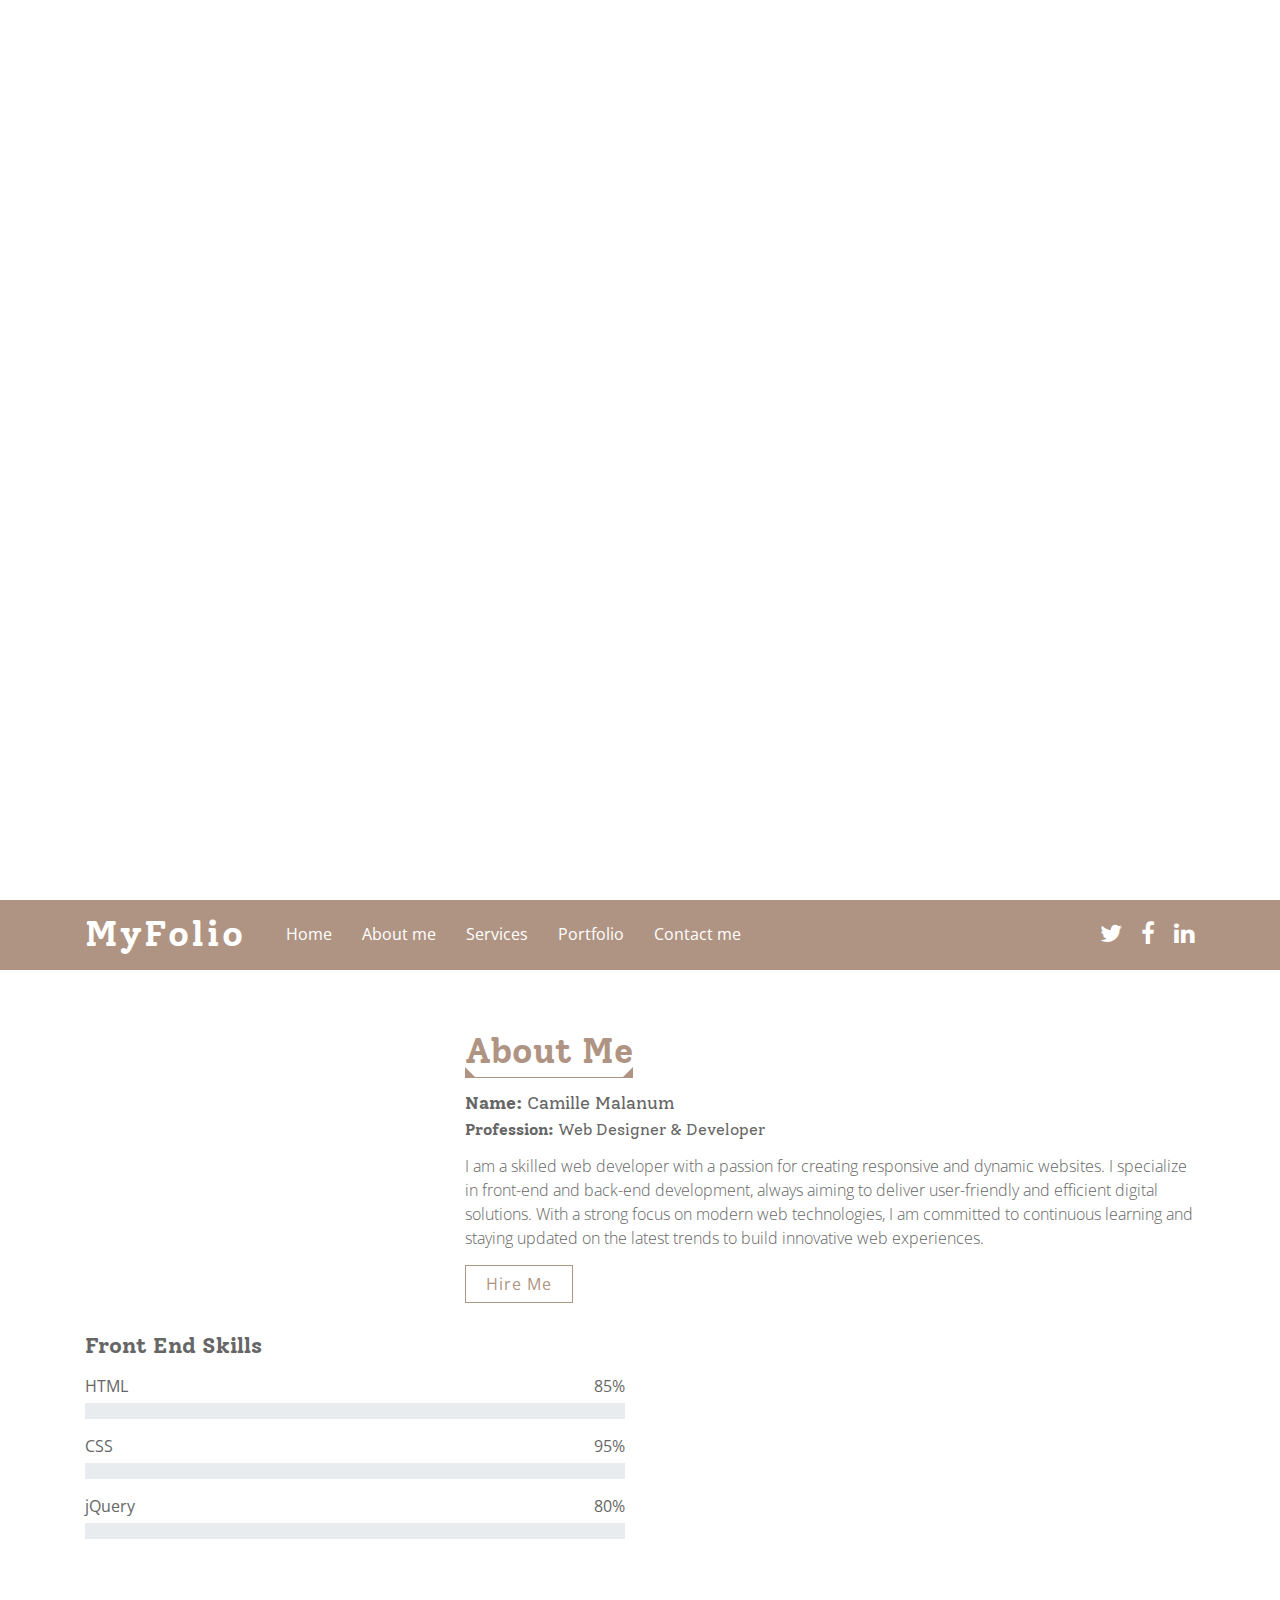
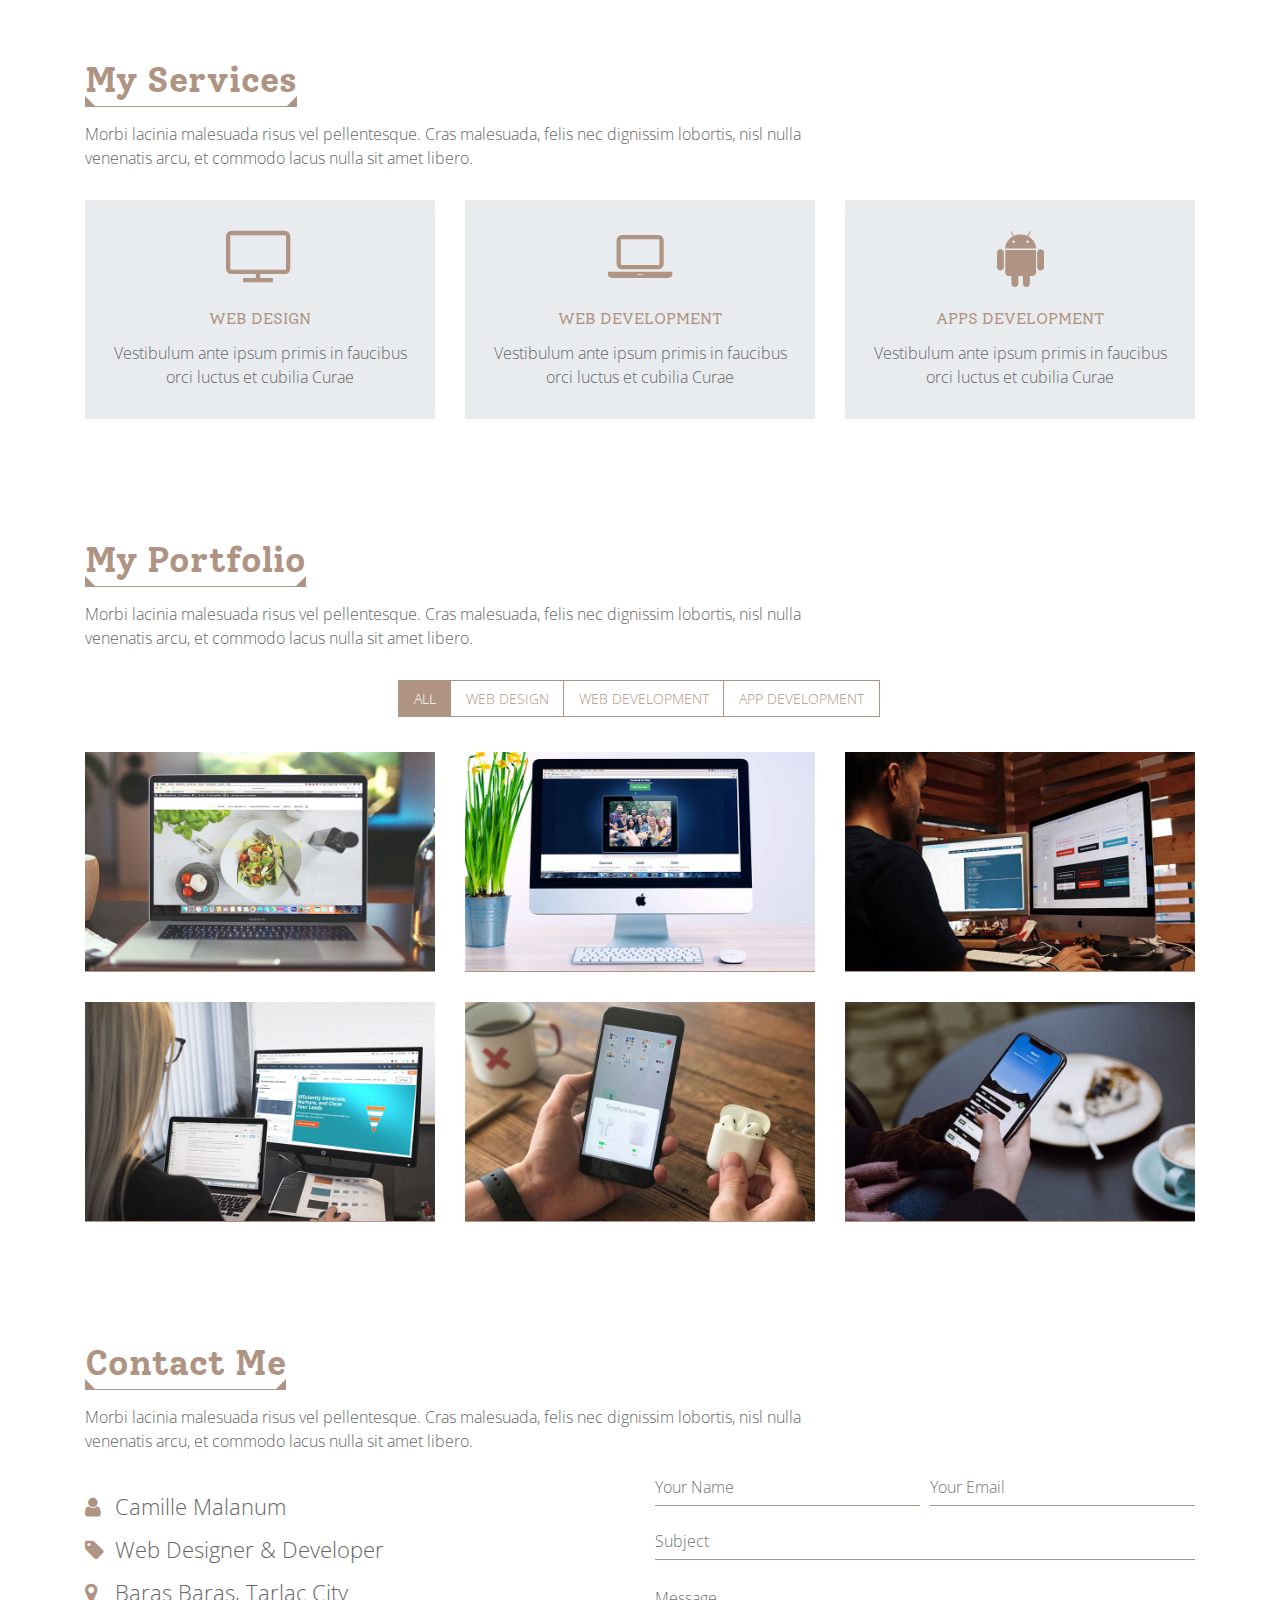
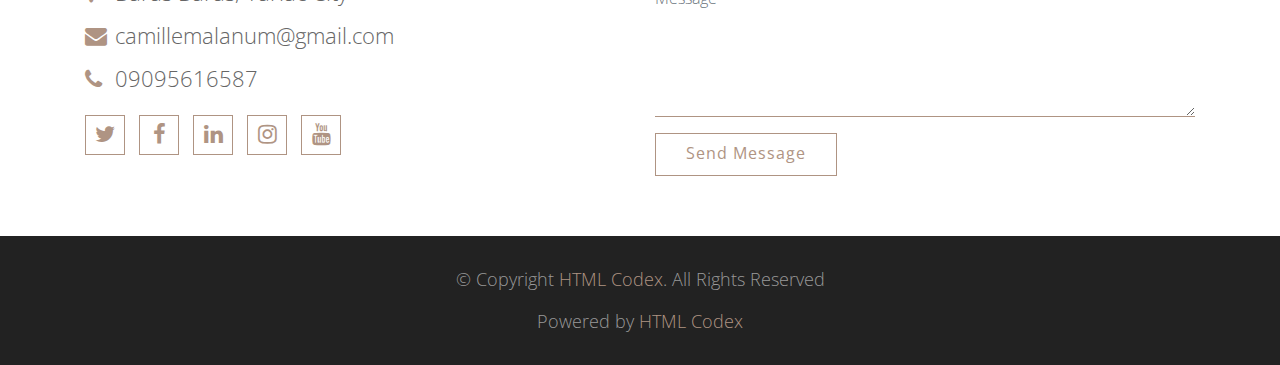
==== Camille/index.html @ 9b317d50 "camille webpage and description added" ====
<!DOCTYPE html>
<html lang="en">
    <head>
        <meta charset="utf-8">
        <title>MyFolio - Portfolio HTML Template</title>
        <meta content="width=device-width, initial-scale=1.0" name="viewport">
        <meta content="Portfolio HTML Template" name="keywords">
        <meta content="Portfolio HTML Template" name="description">

        <!-- Favicon -->
        <link href="img/favicon.ico" rel="icon">

        <!-- Google Fonts -->
        <link href="https://fonts.googleapis.com/css?family=Open+Sans:300,400|Solway:400,700&display=swap" rel="stylesheet"> 

        <!-- CSS Libraries -->
        <link href="https://stackpath.bootstrapcdn.com/bootstrap/4.4.1/css/bootstrap.min.css" rel="stylesheet">
        <link href="https://stackpath.bootstrapcdn.com/font-awesome/4.7.0/css/font-awesome.min.css" rel="stylesheet">
        <link href="lib/owlcarousel/assets/owl.carousel.min.css" rel="stylesheet">
        <link href="lib/lightbox/css/lightbox.min.css" rel="stylesheet">

        <!-- Template Stylesheet -->
        <link href="css/style.css" rel="stylesheet">
    </head>

    <body>
        <!-- Header Start -->
        <div class="top-header" id="top-header">
            <div class="container text-center">
                <div class="row">

                    <div class="col-md-12">
                        <h1>I'm Camille Malanum</h1>
                    </div>

                    <div class="col-md-12">
                        <p>Web Designer, Web Developer, Front End Developer, Apps Developer, Graphic Designer</p>
                        <h2></h2>
                    </div>
                </div>
            </div>
        </div>
        <!-- Header End -->

        <!-- Nav Start -->
        <div class="header">
            <div class="container">

                <div class="logo pull-left">
                    <h1><a href="index.html">MyFolio</a></h1>
                </div>

                <nav id="nav-menu-container">
                    <ul class="nav-menu">
                        <li><a href="#top-header">Home</a></li>
                        <li><a href="#about">About me</a></li>
                        <li><a href="#services">Services</a></li>
                        <li><a href="#portfolio">Portfolio</a></li>
                        <li><a href="#contact">Contact me</a></li>
                    </ul>
                </nav>

                <nav class="nav social-nav pull-right d-none d-lg-inline">
                    <a href="#"><i class="fa fa-twitter"></i></a> <a href="#"><i class="fa fa-facebook"></i></a> <a href="#"><i class="fa fa-linkedin"></i></a>
                </nav>
            </div>
        </div>
        <!-- Nav End -->

        <!-- About Me Start-->
        <div class="about" id="about">
            <div class="container">
                <div class="row align-items-center">
                    <div class="col-md-6 col-lg-4">
                        <img class="img-fluid" src="" />
                    </div>

                    <div class="col-md-6 col-lg-8">
                        <header class="section-header">
                            <h2>About Me</h2>
                        </header>
                        <h3><strong>Name:</strong> Camille Malanum</h3>
                        <h4><strong>Profession:</strong> Web Designer & Developer</h4>
                        <p>
                            I am a skilled web developer with a passion for creating responsive and dynamic websites. I specialize in front-end and back-end development, 
                            always aiming to deliver user-friendly and efficient digital solutions. With a strong focus on modern web technologies, I am committed to continuous 
                            learning and staying updated on the latest trends to build innovative web experiences.
                        </p>
                        <a href="#">Hire Me</a>
                    </div>
                </div>

                <div class="row">
                    <div class="col-md-6">
                        <div class="skills">
                            <h3>Front End Skills</h3>
                            <div class="skill-name">
                                <p>HTML</p><p>85%</p>
                            </div>
                            <div class="progress">
                                <div class="progress-bar" role="progressbar" aria-valuenow="85" aria-valuemin="0" aria-valuemax="100"></div>
                            </div>
                            
                            <div class="skill-name">
                                <p>CSS</p><p>95%</p>
                            </div>
                            <div class="progress">
                                <div class="progress-bar" role="progressbar" aria-valuenow="95" aria-valuemin="0" aria-valuemax="100"></div>
                            </div>
                            
                            <div class="skill-name">
                                <p>jQuery</p><p>80%</p>
                            </div>
                            <div class="progress">
                                <div class="progress-bar" role="progressbar" aria-valuenow="80" aria-valuemin="0" aria-valuemax="100"></div>
                            </div>
                        </div>
                    </div>
                </div>
            </div>
        </div>
        <!-- About Me End-->
        

        <!-- Services Start -->
        <div class="services" id="services">
            <div class="container">
                <header class="section-header">
                    <h3>My Services</h3>
                    <p>
                        Morbi lacinia malesuada risus vel pellentesque. Cras malesuada, felis nec dignissim lobortis, nisl nulla venenatis arcu, et commodo lacus nulla sit amet libero.
                    </p>
                </header>
                <div class="row">
                    <div class="col-sm-6 col-md-4">
                        <div class="single-service">
                            <span></span>
                            <div class="service-icon"><i class="fa fa-television"></i></div>
                            <h4><a href="#">Web Design</a></h4>
                            <p>Vestibulum ante ipsum primis in faucibus orci luctus et cubilia Curae</p>
                        </div>
                    </div>
                    <div class="col-sm-6 col-md-4">
                        <div class="single-service">
                            <span></span>
                            <div class="service-icon"> <i class="fa fa-laptop"></i> </div>
                            <h4><a href="#">Web Development</a></h4>
                            <p>Vestibulum ante ipsum primis in faucibus orci luctus et cubilia Curae</p>
                        </div>
                    </div>
                    <div class="col-sm-6 col-md-4">
                        <div class="single-service">
                            <span></span>
                            <div class="service-icon"> <i class="fa fa-android"></i> </div>
                            <h4><a href="#">Apps Development</a></h4>
                            <p>Vestibulum ante ipsum primis in faucibus orci luctus et cubilia Curae</p>
                        </div>
                    </div>
                </div>
            </div>
        </div>
        <!-- Services End -->

        <!-- Portfolio Start -->
        <div class="portfolio" id="portfolio">
            <div class="container">
                <header class="section-header">
                    <h3 class="section-title">My Portfolio</h3>
                    <p>
                        Morbi lacinia malesuada risus vel pellentesque. Cras malesuada, felis nec dignissim lobortis, nisl nulla venenatis arcu, et commodo lacus nulla sit amet libero.
                    </p>
                </header>

                <div class="row">
                    <div class="col-lg-12">
                        <ul id="portfolio-flters">
                            <li data-filter="*" class="filter-active">All</li>
                            <li data-filter=".web-des">Web Design</li>
                            <li data-filter=".web-dev">Web Development</li>
                            <li data-filter=".app-dev">App Development</li>
                        </ul>
                    </div>
                </div>

                <div class="row portfolio-container">
                    <div class="col-lg-4 col-md-6 portfolio-item web-des">
                        <div class="portfolio-wrap">
                            <figure>
                                <img src="img/portfolio-1.jpg" class="img-fluid" alt="">
                                <a href="img/portfolio-1.jpg" data-lightbox="portfolio" data-title="Curabitur semper erat" class="link-preview" title="Preview"><i class="fa fa-eye"></i></a>
                                <a href="#" class="link-details" title="More Details"><i class="fa fa-link"></i></a>
                                <h4 class="portfolio-title">Curabitur semper erat <span>Web Design</span></h4>
                            </figure>
                        </div>
                    </div>

                    <div class="col-lg-4 col-md-6 portfolio-item web-des">
                        <div class="portfolio-wrap">
                            <figure>
                                <img src="img/portfolio-2.jpg" class="img-fluid" alt="">
                                <a href="img/portfolio-2.jpg" class="link-preview" data-lightbox="portfolio" data-title="Maecenas a tempus tortor" title="Preview"><i class="fa fa-eye"></i></a>
                                <a href="#" class="link-details" title="More Details"><i class="fa fa-link"></i></a>
                                <h4 class="portfolio-title">Maecenas a tempus tortor <span>Web Design</span></h4>
                            </figure>
                        </div>
                    </div>

                    <div class="col-lg-4 col-md-6 portfolio-item web-dev">
                        <div class="portfolio-wrap">
                            <figure>
                                <img src="img/portfolio-3.jpg" class="img-fluid" alt="">
                                <a href="img/portfolio-3.jpg" class="link-preview" data-lightbox="portfolio" data-title="Aliquam id sapien lorem" title="Preview"><i class="fa fa-eye"></i></a>
                                <a href="#" class="link-details" title="More Details"><i class="fa fa-link"></i></a>
                                <h4 class="portfolio-title">Aliquam id sapien lorem <span>Web Development</span></h4>
                            </figure>
                        </div>
                    </div>

                    <div class="col-lg-4 col-md-6 portfolio-item web-dev">
                        <div class="portfolio-wrap">
                            <figure>
                                <img src="img/portfolio-4.jpg" class="img-fluid" alt="">
                                <a href="img/portfolio-4.jpg" class="link-preview" data-lightbox="portfolio" data-title="Quisque lectus mauris" title="Preview"><i class="fa fa-eye"></i></a>
                                <a href="#" class="link-details" title="More Details"><i class="fa fa-link"></i></a>
                                <h4 class="portfolio-title">Quisque lectus mauris <span>Web Development</span></h4>
                            </figure>
                        </div>
                    </div>

                    <div class="col-lg-4 col-md-6 portfolio-item app-dev">
                        <div class="portfolio-wrap">
                            <figure>
                                <img src="img/portfolio-5.jpg" class="img-fluid" alt="">
                                <a href="img/portfolio-5.jpg" class="link-preview" data-lightbox="portfolio" data-title="Interdum et malesuada" title="Preview"><i class="fa fa-eye"></i></a>
                                <a href="#" class="link-details" title="More Details"><i class="fa fa-link"></i></a>
                                <h4 class="portfolio-title">Interdum et malesuada <span>Apps Development</span></h4>
                            </figure>
                        </div>
                    </div>

                    <div class="col-lg-4 col-md-6 portfolio-item app-dev">
                        <div class="portfolio-wrap">
                            <figure>
                                <img src="img/portfolio-6.jpg" class="img-fluid" alt="">
                                <a href="img/portfolio-6.jpg" class="link-preview" data-lightbox="portfolio" data-title="Pellentesque lacus" title="Preview"><i class="fa fa-eye"></i></a>
                                <a href="#" class="link-details" title="More Details"><i class="fa fa-link"></i></a>
                                <h4 class="portfolio-title">Pellentesque lacus <span>Apps Development</span></h4>
                            </figure>
                        </div>
                    </div>
                </div>
            </div>
        </div>
        <!-- Portfolio End -->

        <!-- Contact Start -->
        <div class="contact" id="contact">
            <div class="container">
                <div class="section-header">
                    <h3>Contact Me</h3>
                    <p>
                        Morbi lacinia malesuada risus vel pellentesque. Cras malesuada, felis nec dignissim lobortis, nisl nulla venenatis arcu, et commodo lacus nulla sit amet libero.
                    </p>
                </div>

                <div class="row align-items-center">
                    <div class="col-md-6">
                        <div class="contact-info">
                            <p><i class="fa fa-user"></i>Camille Malanum</p>
                            <p><i class="fa fa-tag"></i>Web Designer & Developer</p>
                            <p><i class="fa fa-map-marker"></i>Baras Baras, Tarlac City</p>
                            <p><i class="fa fa-envelope"></i><a href="mailto:info@example.com">camillemalanum@gmail.com</a></p>
                            <p><i class="fa fa-phone"></i><a href="tel:+1234567890">09095616587</a></p>
                            <div class="social">
                                <a href=""><i class="fa fa-twitter"></i></a>
                                <a href=""><i class="fa fa-facebook"></i></a>
                                <a href=""><i class="fa fa-linkedin"></i></a>
                                <a href=""><i class="fa fa-instagram"></i></a>
                                <a href=""><i class="fa fa-youtube"></i></a>
                            </div>
                        </div>
                    </div>
                    <div class="col-md-6">
                        <div class="form">
                            <form action="" method="">
                                <div class="form-row">
                                    <div class="form-group col-md-6">
                                        <input type="text" class="form-control" placeholder="Your Name" />
                                    </div>
                                    <div class="form-group col-md-6">
                                        <input type="email" class="form-control" placeholder="Your Email" />
                                    </div>
                                </div>
                                <div class="form-group">
                                    <input type="text" class="form-control" placeholder="Subject" />
                                </div>
                                <div class="form-group">
                                    <textarea class="form-control" rows="5" placeholder="Message"></textarea>
                                </div>
                                <div><button type="submit">Send Message</button></div>
                            </form>
                        </div>
                    </div>
                </div>
            </div>
        </div>
        <!-- Contact End -->

        <!-- Footer Start -->
        <div class="footer">
            <div class="container">
                <div class="copyright">
                    <p>&copy; Copyright <a href="https://htmlcodex.com">HTML Codex</a>. All Rights Reserved</p>
                    <p>Powered by <a href="https://htmlcodex.com">HTML Codex</a></p>
                </div>
            </div>
        </div>
        <!-- Footer end -->
        
        <!-- Back to Top -->
        <a href="#" class="back-to-top"><i class="fa fa-chevron-up"></i></a>

        <!-- JavaScript Libraries -->
        <script src="https://code.jquery.com/jquery-3.4.1.min.js"></script>
        <script src="https://stackpath.bootstrapcdn.com/bootstrap/4.4.1/js/bootstrap.bundle.min.js"></script>
        <script src="lib/typed/typed.min.js"></script>
        <script src="lib/easing/easing.min.js"></script>
        <script src="lib/stickyjs/sticky.js"></script>
        <script src="lib/superfish/hoverIntent.js"></script>
        <script src="lib/superfish/superfish.min.js"></script>
        <script src="lib/waypoints/waypoints.min.js"></script>
        <script src="lib/counterup/counterup.min.js"></script>
        <script src="lib/owlcarousel/owl.carousel.min.js"></script>
        <script src="lib/isotope/isotope.pkgd.min.js"></script>
        <script src="lib/lightbox/js/lightbox.min.js"></script>

        <!-- Template Javascript -->
        <script src="js/main.js"></script>
    </body>
</html>
---- Camille/css/style.css ----
/* ============================= */
/* -------- General CSS -------- */
/* ============================= */

body {
    color: #666666;
    font-family: 'Open Sans', sans-serif;
    font-weight: 300;
    background: #ffffff;
}

a {
    color: #AF9483;
    transition: 0.5s;
}

a:hover,
a:active,
a:focus {
    color: #666666;
    outline: none;
    text-decoration: none;
}

p {
    padding: 0;
    margin: 0 0 15px 0;
}

h1,
h2,
h3,
h4,
h5,
h6 {
    font-family: 'Solway', serif;
    color: #666666;
    margin: 0 0 15px 0;
    padding: 0;
}

.back-to-top {
    position: fixed;
    display: none;
    background: #AF9483;
    color: #ffffff;
    width: 44px;
    height: 44px;
    text-align: center;
    line-height: 1;
    font-size: 16px;
    border-radius: 50%;
    right: 15px;
    bottom: 15px;
    transition: background 0.5s;
    z-index: 11;
}

.back-to-top i {
    padding-top: 12px;
    color: #ffffff;
}



/* ============================= */
/* ------ Top Header CSS ------- */
/* ============================= */

.top-header {
    display: table;
    position: relative;
    width: 100%;
    height: 100vh;
    color: #ffffff;
}

.top-header:after {
    content: '';
    position: absolute;
    width: 100%;
    height: 100%;
    left: 0;
    top: 0;
    background: url(https://images.pexels.com/photos/114907/pexels-photo-114907.jpeg?auto=compress&cs=tinysrgb&w=1260&h=750&dpr=2) left top repeat;
    background-size: cover;
    filter: blur(8px);
    -webkit-filter: blur(8px);
    z-index: -1;
}

.top-header .container {
    position: relative;
    text-align: center;
    display: table-cell;
    vertical-align: middle;
    width: 100%;
}

.top-header img {
    height: 200px;
    margin-bottom: 30px;
    border: 15px solid rgba(256, 256, 256, .1);
}

.top-header h1 {
    font-size: 5vw;
    font-weight: 700;
    color: #ffffff;
}

.top-header p {
    display: none;
}

.top-header h2 {
    display: inline-block;
    margin: 0;
    height: 40px;
    font-size: 3vw;
    font-weight: 400;
    color: #ffffff;
}

.top-header .typed-cursor {
    font-size: 3vw;
}



/* ============================= */
/* -------- Header CSS --------- */
/* ============================= */

.header {
    background: #AF9483;
    height: 70px;
}

.header .logo {
    margin: 14px 25px 0 0;
}

.header .logo h1 {
    font-size: 36px;
    margin: 0;
    padding: 2px 0;
    line-height: 1;
    font-weight: 700;
    letter-spacing: 3px;
}

.header .logo h1 a,
.header .logo h1 a:hover {
    color: #ffffff;
}

@media (max-width: 768px) {
    .header {
        height: 50px;
    }
    
    .header .logo {
        margin: 10px 0 0 0;
    }
    
    .header .logo h1 {
        padding: 2px 0;
        font-size: 26px;
    }
}

.header .social-nav {
    margin-top: 15px;
}

.header .social-nav a {
    font-size: 24px;
    margin-left: 15px;
    color: #fff;
}

.header .social-nav a:hover {
    color: rgba(255, 255, 255, 0.75);
}

.nav-menu, .nav-menu * {
    margin: 0;
    padding: 0;
    list-style: none;
}

.nav-menu ul {
    position: absolute;
    display: none;
    top: 100%;
    left: 0;
    z-index: 99;
}

.nav-menu li {
    position: relative;
    white-space: nowrap;
}

.nav-menu > li {
    float: left;
}

.nav-menu li:hover > ul,
.nav-menu li.sfHover > ul {
    display: block;
}

.nav-menu ul ul {
    top: 0;
    left: 100%;
}

.nav-menu ul li {
    min-width: 180px;
}

.sf-arrows .sf-with-ul {
    padding-right: 30px;
}

.sf-arrows .sf-with-ul:after {
    content: "\f107";
    position: absolute;
    right: 15px;
    font-family: FontAwesome;
    font-style: normal;
    font-weight: normal;
}

.sf-arrows ul .sf-with-ul:after {
    content: "\f105";
}

#nav-menu-container {
    margin: 0;
}

@media (max-width: 768px) {
    #nav-menu-container {
        display: none;
    }
}

.nav-menu a {
    padding: 22px 15px;
    text-decoration: none;
    display: inline-block;
    color: #ffffff;
    font-weight: 400;
    font-size: 16px;
    outline: none;
}

.nav-menu a:hover,
.nav-menu li:hover > a,
.nav-menu .menu-active > a {
    color: #000000;
}

.nav-menu ul {
    margin: 7px 0 0 15px;
    -webkit-box-shadow: 0px 0px 1px 1px rgba(0, 0, 0, 0.08);
    box-shadow: 0px 0px 1px 1px rgba(0, 0, 0, 0.08);
}

.nav-menu ul li {
    background: #ffffff;
    border-top: 1px solid #f4f4f4;
}

.nav-menu ul li:first-child {
    border-top: 0;
}

.nav-menu ul li:hover {
    background: #AF9483;
    -webkit-transition: 0.3s;
    -o-transition: 0.3s;
    transition: 0.3s;
}

.nav-menu ul li a {
    color: #333333;
    -webkit-transition: none;
    -o-transition: none;
    transition: none;
    padding: 10px 15px;
}

.nav-menu ul li a:hover {
    color: #ffffff;
}

.nav-menu ul ul {
    margin: 0;
}

#mobile-nav-toggle {
    position: fixed;
    right: 0;
    top: 0;
    z-index: 999;
    margin: 8px 10px 0 0;
    border: 0;
    background: none;
    font-size: 24px;
    display: none;
    -webkit-transition: all 0.4s;
    -o-transition: all 0.4s;
    transition: all 0.4s;
    outline: none;
    cursor: pointer;
}

#mobile-nav-toggle i {
    color: #fff;
}

@media (max-width: 768px) {
    #mobile-nav-toggle {
        display: inline;
    }
    
    .logo {
        width: 100%;
        text-align: center;
    }
}

#mobile-nav {
    position: fixed;
    top: 0;
    padding-top: 18px;
    bottom: 0;
    z-index: 998;
    background: rgba(0, 0, 0, 0.9);
    left: -260px;
    width: 260px;
    overflow-y: auto;
    -webkit-transition: 0.4s;
    -o-transition: 0.4s;
    transition: 0.4s;
}

#mobile-nav ul {
    padding: 0;
    margin: 0;
    list-style: none;
}

#mobile-nav ul li {
    position: relative;
}

#mobile-nav ul li a {
    color: #ffffff;
    font-size: 16px;
    overflow: hidden;
    padding: 10px 22px 10px 15px;
    position: relative;
    text-decoration: none;
    width: 100%;
    display: block;
    outline: none;
}

#mobile-nav ul li a:hover {
    color: #ffffff;
}

#mobile-nav ul li li {
    padding-left: 30px;
}

#mobile-nav ul .menu-has-children i {
    position: absolute;
    right: 0;
    z-index: 99;
    padding: 15px;
    cursor: pointer;
    color: #ffffff;
}

#mobile-nav ul .menu-has-children i.fa-chevron-up {
    color: #AF9483;
}

#mobile-nav ul .menu-item-active {
    color: #AF9483;
}

#mobile-body-overly {
    width: 100%;
    height: 100%;
    z-index: 997;
    top: 0;
    left: 0;
    position: fixed;
    background: rgba(0, 0, 0, 0.6);
    display: none;
}

body.mobile-nav-active {
    overflow: hidden;
}

body.mobile-nav-active #mobile-nav {
    left: 0;
}

body.mobile-nav-active #mobile-nav-toggle {
    color: #ffffff;
}



/* ============================= */
/* ------- Header Title -------- */
/* ============================= */

.section-header h2,
.section-header h3 {
    display: inline-block;
    color: #AF9483;
    font-size: 35px;
    text-transform: capitalize;
    text-align: left;
    font-weight: 700;
    position: relative;
    padding-bottom: 5px;
    border-bottom: 1px solid #AF9483;
}

.section-header h2::before,
.section-header h3::before {
    content: '';
    position: absolute;
    display: block;
    width: 0;
    height: 0;
    bottom: 0px;
    right: 0;
    border-top: 10px solid;
    border-right: 10px solid;
    border-color: transparent #AF9483;
}

.section-header h2::after,
.section-header h3::after {
    content: '';
    position: absolute;
    display: block;
    width: 0;
    height: 0;
    bottom: 0px;
    left: 0;
    border-top: 10px solid;
    border-left: 10px solid;
    border-color: transparent #AF9483;
}

.section-header p {
    text-align: left;
    padding-bottom: 0px;
}

@media (min-width: 992px) {
    .section-header p {
        width: 70%;
    }
}



/* ============================= */
/* ------- About Me CSS -------- */
/* ============================= */

.about {
    padding: 60px 0 15px 0;
    position: relative;
}

.about .row {
    margin-bottom: 30px;
}

.about img {
    width: 100%;
}

.about h3 {
    font-size: 18px;
    font-weight: 400;
    margin-bottom: 5px;
}

.about h4 {
    font-size: 16px;
    font-weight: 400;
}

.about p {
    font-size: 16px;
    font-weight: 300;
}

.about a {
    display: inline-block;
    padding: 6px 20px;
    color: #AF9483;
    font-size: 16px;
    font-weight: 400;
    letter-spacing: 1px;
    border: 1px solid #AF9483;
}

.about a:hover {
    color: #ffffff;
    background: #AF9483;
}

.about .skills h3 {
    font-size: 22px;
    font-weight: 700;
    color: #666666;
    margin-bottom: 15px;
}

.about .skill-name {
    position: relative;
    width: 100%;
}

.about .skill-name p {
    display: inline-block;
    margin-bottom: 5px;
    font-size: 16px;
    font-weight: 400;
}

.about .skill-name p:last-child {
    float: right;
}

.about .progress {
    margin-bottom: 15px;
    border-radius: 0;
}

.about .progress .progress-bar {
    background: #AF9483;
    border-radius: 0;
}



/* ============================= */
/* ------- Experience CSS ------ */
/* ============================= */

.experience {
    position: relative;
    padding: 0;
}

.experience .section-header p {
    margin:0;
}

.experience .exp-column {
    margin-top: 30px;
    padding: 25px 30px;
    background: #e9ecef;
}

.experience .exp-column::before {
    position: absolute;
    content: "";
    height: 3px;
    top: 30px;
    right: 100%;
    left: 15px;
    background: #AF9483;
}

.experience .exp-column::after {
    position: absolute;
    content: "";
    height: 3px;
    bottom: 0;
    right: 15px;
    left: 100%;
    background: #AF9483;
}

.experience .exp-column:hover::before {
    transition: .3s;
    right: 15px;
}

.experience .exp-column:hover::after {
    transition: .3s;
    left: 15px;
}

.experience .exp-date {
    margin-bottom: 5px;
    color: #666666;
    font-size: 16px;
    font-weight: 300;
    letter-spacing: 2px;
}

.experience .exp-date span {
    font-weight: 400;
    font-style: italic;
}

.experience .exp-company {
    margin-bottom: 0;
    color: #AF9483;
    font-size: 18px;
    font-weight: 400;
}

.experience .exp-designation {
    margin-bottom: 10px;
    color: #999999;
    font-size: 16px;
    font-weight: 400;
    font-style: italic;
}

.experience .exp-detail {
    margin-bottom: 0;
}



/* ============================= */
/* -------- Services CSS ------- */
/* ============================= */

.services {
    padding: 60px 0;
    text-align: center;
    background: #ffffff;
}

.services .section-header {
    text-align: left;
}

.services .section-header p {
    margin:0;
}

.services .single-service {
    position: relative;
    text-align: center;
    font-weight: 300;
    margin:30px 0 0;
    padding: 25px 15px 30px 15px;
    background: #e9ecef;
}

.services .single-service::before {
    position: absolute;
    content: "";
    height: 3px;
    top: 0;
    right: 100%;
    left: 0;
    background: #AF9483;
}

.services .single-service::after {
    position: absolute;
    content: "";
    height: 3px;
    bottom: 0;
    right: 0;
    left: 100%;
    background: #AF9483;
}

.services .single-service:hover::before {
    transition: .3s;
    right: 0;
}

.services .single-service:hover::after {
    transition: .3s;
    left: 0;
}

.services .single-service .service-icon {
    font-size: 60px;
    line-height: 60px;
    margin: 0 auto 20px;
    text-align: center;
    width: 120px;
    color: #AF9483;
}

.services .single-service h4,
.services .single-service h4 a {
    font-size: 16px;
    font-weight: 400;
    line-height: 24px;
    letter-spacing: 0;
    text-transform: uppercase;
    margin-bottom: 10px;
}

.services .single-service p {
    margin-bottom: 0;
}

.services .single-service span {
    position: absolute;
    height: 100%;
    width: 0;
    top: 0;
    left: 0;
    overflow: hidden;
    transition: 0.5s;
}



/* ============================= */
/* -------- Counter CSS -------- */
/* ============================= */

.counters {
    padding: 60px 0;
    position: relative;
    text-align: center;
    color: #ffffff;
    background: #AF9483;
}

.counters .counter .counter-icon-box {
    color: #ffffff;
    margin: 0;
    font-size: 50px;
    transition: all 400ms linear 0s;
}

.counters .counter:hover .counter-icon-box {
    transform: translateY(-15px);
}

.counters .counter .number {
    font-size: 70px;
    margin: 0 0 15px;
    color: #ffffff;
    font-weight: 700;
    font-family: 'Solway', serif;
}

.counters .number:after {
    color: #fff;
    content: "+";
    font-size: 40px;
    position: absolute;
    top: calc(50% + 25px);
    -webkit-transform: translateY(-50%);
    transform: translateY(-50%);
}

.counters .counter h4 {
    margin: 0;
    color: #ffffff;
    font-size: 18px;
    font-weight: 400;
    text-transform: uppercase;
}



/* ============================= */
/* ------- Portfolio CSS ------- */
/* ============================= */

.portfolio {
    position: relative;
    clear: both;
    padding: 60px 0 30px 0;
}

.portfolio .section-header p {
    margin-bottom: 30px;
}

.portfolio #portfolio-flters {
    padding: 0;
    margin: -15px 0 30px 0;
    list-style: none;
    text-align: center;
}

.portfolio #portfolio-flters li {
    cursor: pointer;
    margin: 15px -3px 5px -3px;
    display: inline-block;
    padding: 10px 15px;
    color: #AF9483;
    font-size: 14px;
    line-height: 15px;
    text-transform: uppercase;
    border: 1px solid #AF9483;
    background: #ffffff;
    transition: all 0.3s ease-in-out;
}

.portfolio #portfolio-flters li:hover,
.portfolio #portfolio-flters li.filter-active {
    background: #AF9483;
    color: #ffffff;
}

.portfolio #portfolio-flters li:last-child {
    margin-right: 0;
}

.portfolio .portfolio-item {
    position: relative;
    height: 250px;
    overflow: hidden;
}

.portfolio .portfolio-item figure {
    background: #AF9483;
    overflow: hidden;
    height: 220px;
    position: relative;
    border-radius: 0;
    margin: 0; 
}

.portfolio .portfolio-item figure:hover img {
    opacity: 0.3;
    transition: 0.3s;
}

.portfolio .portfolio-item figure .link-preview,
.portfolio .portfolio-item figure .link-details,
.portfolio .portfolio-item figure .portfolio-title {
    position: absolute;
    display: inline-block;
    opacity: 0;
    line-height: 1;
    text-align: center;
    width: 60px;
    height: 40px;
    background: #ffffff;
    transition: 0.2s linear;
}

.portfolio .portfolio-item figure .link-preview i,
.portfolio .portfolio-item figure .link-details i {
    padding-top: 9px;
    font-size: 22px;
}

.portfolio .portfolio-item figure .link-preview:hover,
.portfolio .portfolio-item figure .link-details:hover {
    background: #AF9483;
}

.portfolio .portfolio-item figure .link-preview:hover i,
.portfolio .portfolio-item figure .link-details:hover i {
    color: #ffffff;
}

.portfolio .portfolio-item figure .link-preview {
    left: 50%;
    top: calc(25% - 18px);
}

.portfolio .portfolio-item figure .link-details {
    right: 50%;
    top: calc(25% - 18px);
}

.portfolio .portfolio-item figure .portfolio-title {
    margin: 0;
    width: 100%;
    height: 50%;
    left: 0;
    right: 0;
    top: 100%;
    padding: 30px 10px;
    color: #666666;
    font-size: 18px;
    font-weight: 400;
    text-transform: capitalize;
    background: rgba(256, 256, 256, .8);
    border-radius: 0;
}

.portfolio .portfolio-item figure .portfolio-title span {
    display: block;
    margin-top: 10px;
    font-family: 'Open Sans', sans-serif;
    font-size: 12px;
    font-weight: 300;
    text-transform: uppercase;
}

.portfolio .portfolio-item figure:hover .link-preview {
    opacity: 1;
    left: calc(50% - 77px);
}

.portfolio .portfolio-item figure:hover .link-details {
    opacity: 1;
    right: calc(50% - 77px);
}

.portfolio .portfolio-item figure:hover .portfolio-title {
    opacity: 1;
    top: 50%;
}



/* ============================= */
/* ------ Testimonials CSS ----- */
/* ============================= */

.testimonials {
    background: url("../img/testimonial-bg.jpg") center top no-repeat fixed;
    background-size: cover;
    padding: 40px 0 60px 0;
    text-align: center;
    position: relative;
}

.testimonials .container {
    max-width: 700px;
}

.testimonials::before {
    content: '';
    position: absolute;
    left: 0;
    right: 0;
    top: 0;
    bottom: 0;
    background: rgba(000, 000, 000, 0.7);
}

.testimonials .container {
    position: relative;
    z-index: 9;
}


.testimonials i {
    padding: 20px 0;
    color: #AF9483;
}

.testimonials .testimonial-item {
    text-align: center;
}

.testimonials .testimonial-item .testimonial-img {
    width: 120px;
    border: 10px solid rgba(256, 256, 256, .1);
    margin: 0 auto;
}

.testimonials .testimonial-item h3 {
    font-size: 20px;
    font-weight: 400;
    margin: 15px 0 5px 0;
    color: #AF9483;
}

.testimonials .testimonial-item h4 {
    color: #999999;
    font-size: 16px;
    font-weight: 400;
    font-style: italic;
    margin: 0 0 10px 0;
}

.testimonials .testimonial-item p {
    color: #ffffff;
    font-weight: 300;
    margin: 0 auto;
}

.testimonials .owl-nav,
.testimonials .owl-dots {
    margin-top: 5px;
    text-align: center;
}

.testimonials .owl-dot {
    display: inline-block;
    margin: 0 5px;
    width: 12px;
    height: 12px;
    border-radius: 50%;
    background-color: #ffffff;
}

.testimonials .owl-dot.active {
    background-color: #AF9483;
}



/* ============================= */
/* -------- Contact CSS -------- */
/* ============================= */

.contact {
    position: relative;
    padding: 60px 0;
}

.contact .contact-info p {
    margin-bottom: 10px;
    color: #666666;
    font-size: 22px;
    font-weight: 300;
}

@media (max-width: 575px) {
    .contact .contact-info p {
        font-size: 16px;
    }
}

.contact .contact-info a {
    color: #666666;
}

.contact .contact-info a:hover {
    color: #AF9483;
}

.contact .contact-info i {
    width: 30px;
    color: #AF9483;
}

.contact .social {
    position: relative;
    width: 100%;
}

.contact .social a {
    display: inline-block;
    margin: 10px 10px 0 0;
    width: 40px;
    height: 40px;
    padding: 1px 0;
    text-align: center;
    font-size: 22px;
    border: 1px solid #AF9483;
}

.contact .social a i {
    color: #AF9483;
}

.contact .social a:hover {
    background: #AF9483;
}

.contact .social a:hover i {
    color: #ffffff;
}

.contact .form {
    color: #666666;
    font-weight: 300;
}

.contact .form input,
.contact .form textarea {
    color: #666666;
    font-size: 16px;
    font-weight: 300;
    padding: 10px 0;
    border: none;
    border-bottom: 1px solid #AF9483;
    border-radius: 0;
    box-shadow: none;
}

.contact .form button[type="submit"] {
    padding: 7px 30px 10px 30px;
    color: #AF9483;
    letter-spacing: 1px;
    transition: 0.3s;
    cursor: pointer;
    border-radius: 0;
    border: 1px solid #AF9483;
    background: #ffffff;
}

.contact .form button[type="submit"]:hover {
    background: #AF9483;
    color: #FFFFFF;
}



/* ============================= */
/* --------- Footer CSS -------- */
/* ============================= */

.footer {
    position: relative;
    padding: 30px 0;
    text-align: center;
    background: #222222;
}

.footer .copyright p {
    color: #999999;
    font-size: 18px;
    font-weight: 300;
}

.footer .copyright p:last-child {
    margin: 0;
}
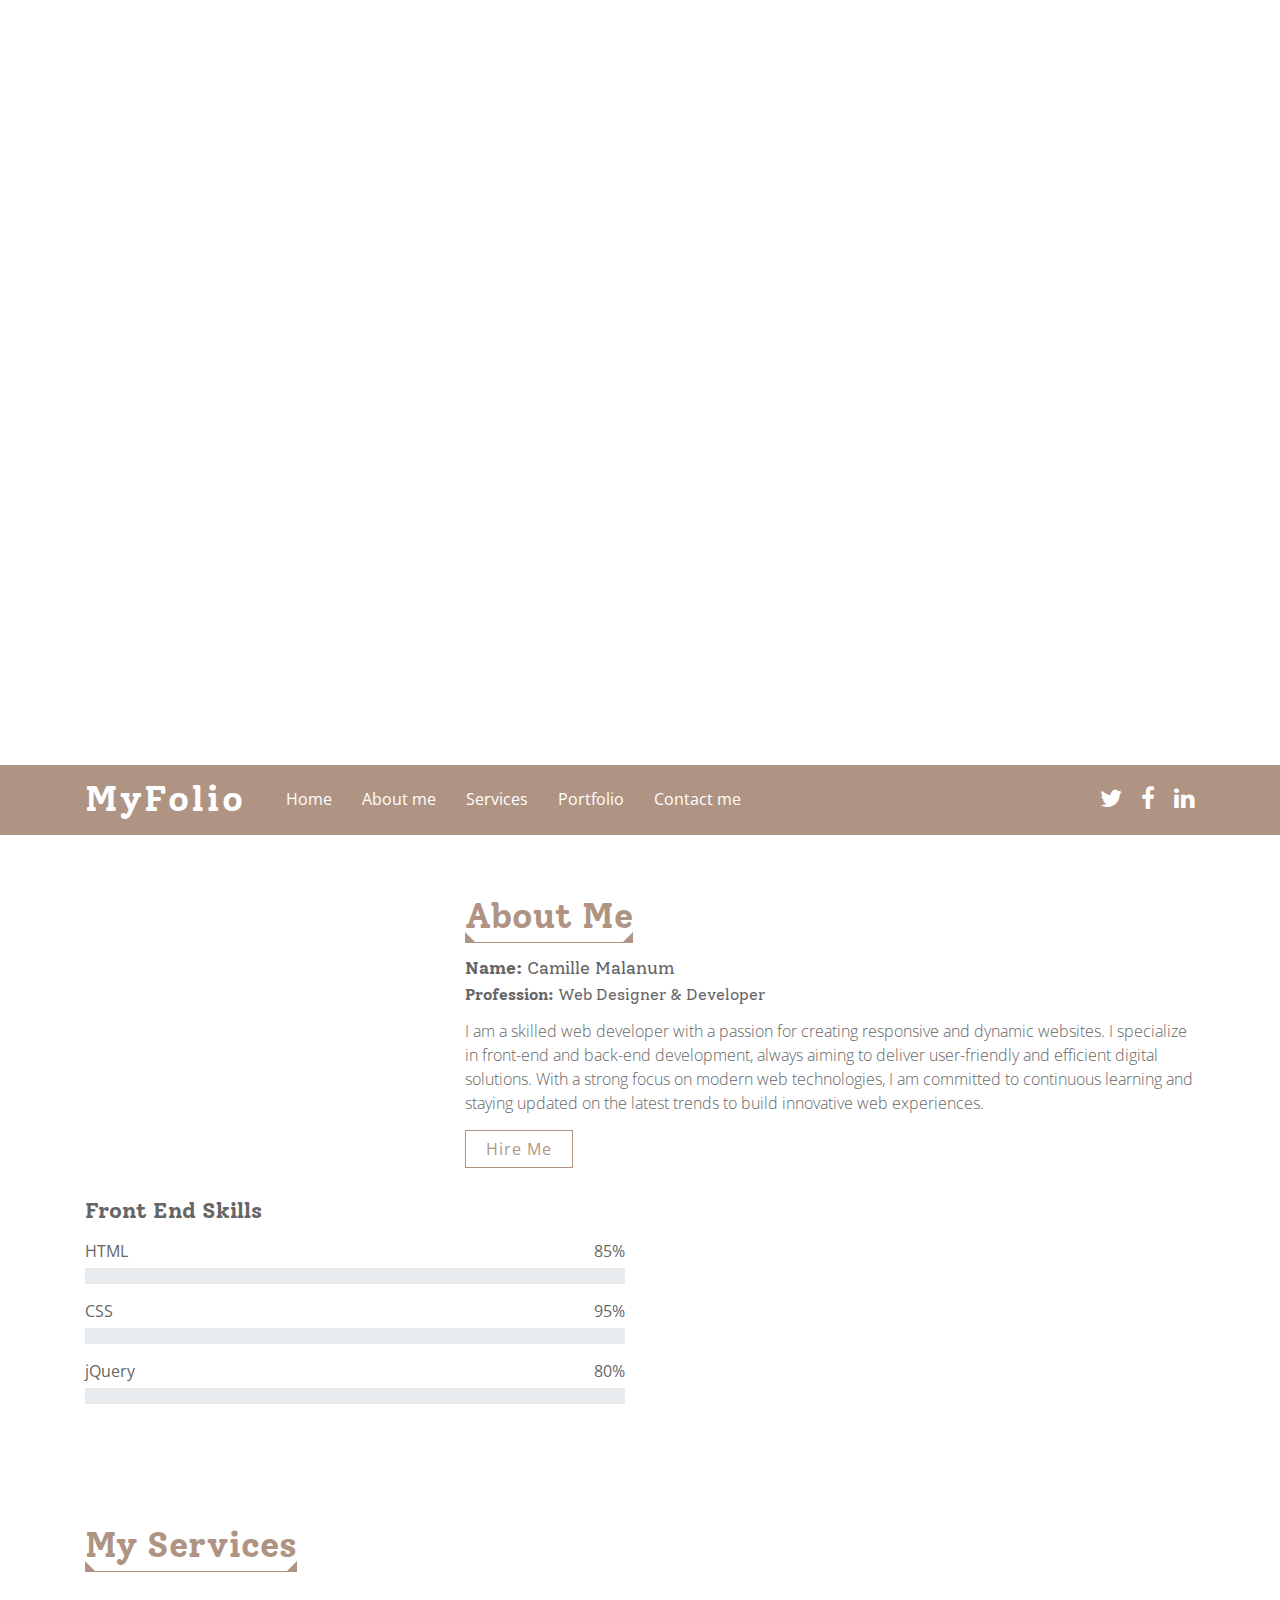
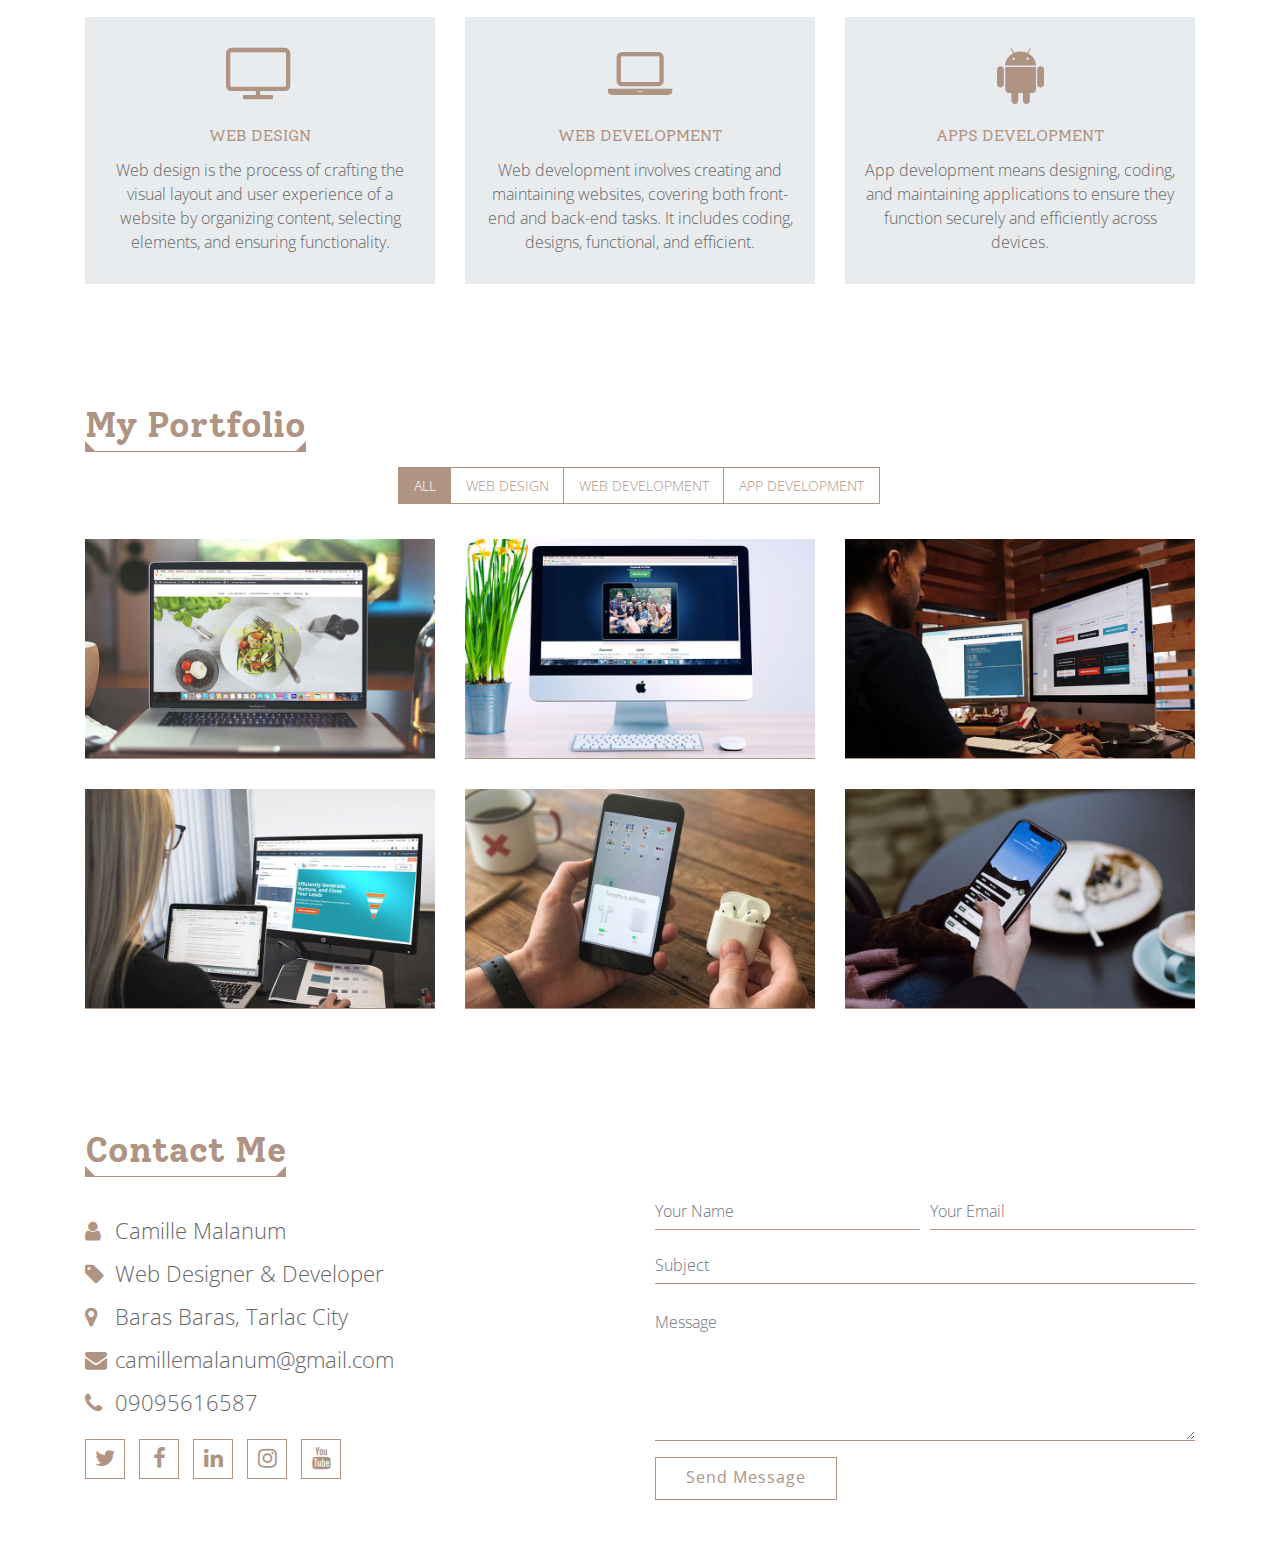
==== commit 1dec25f8: "update camille's portfolio" ====
--- a/Camille/index.html
+++ b/Camille/index.html
@@ -127,9 +127,6 @@
             <div class="container">
                 <header class="section-header">
                     <h3>My Services</h3>
-                    <p>
-                        Morbi lacinia malesuada risus vel pellentesque. Cras malesuada, felis nec dignissim lobortis, nisl nulla venenatis arcu, et commodo lacus nulla sit amet libero.
-                    </p>
                 </header>
                 <div class="row">
                     <div class="col-sm-6 col-md-4">
@@ -137,7 +134,7 @@
                             <span></span>
                             <div class="service-icon"><i class="fa fa-television"></i></div>
                             <h4><a href="#">Web Design</a></h4>
-                            <p>Vestibulum ante ipsum primis in faucibus orci luctus et cubilia Curae</p>
+                            <p>Web design is the process of crafting the visual layout and user experience of a website by organizing content, selecting elements, and ensuring functionality.</p>
                         </div>
                     </div>
                     <div class="col-sm-6 col-md-4">
@@ -145,7 +142,8 @@
                             <span></span>
                             <div class="service-icon"> <i class="fa fa-laptop"></i> </div>
                             <h4><a href="#">Web Development</a></h4>
-                            <p>Vestibulum ante ipsum primis in faucibus orci luctus et cubilia Curae</p>
+                            <p>Web development involves creating and maintaining websites, covering both front-end and back-end tasks. 
+                                It includes coding, designs, functional, and efficient.</p>
                         </div>
                     </div>
                     <div class="col-sm-6 col-md-4">
@@ -153,7 +151,7 @@
                             <span></span>
                             <div class="service-icon"> <i class="fa fa-android"></i> </div>
                             <h4><a href="#">Apps Development</a></h4>
-                            <p>Vestibulum ante ipsum primis in faucibus orci luctus et cubilia Curae</p>
+                            <p>App development means designing, coding, and maintaining applications to ensure they function securely and efficiently across devices.</p>
                         </div>
                     </div>
                 </div>
@@ -166,9 +164,6 @@
             <div class="container">
                 <header class="section-header">
                     <h3 class="section-title">My Portfolio</h3>
-                    <p>
-                        Morbi lacinia malesuada risus vel pellentesque. Cras malesuada, felis nec dignissim lobortis, nisl nulla venenatis arcu, et commodo lacus nulla sit amet libero.
-                    </p>
                 </header>
 
                 <div class="row">
@@ -189,7 +184,7 @@
                                 <img src="img/portfolio-1.jpg" class="img-fluid" alt="">
                                 <a href="img/portfolio-1.jpg" data-lightbox="portfolio" data-title="Curabitur semper erat" class="link-preview" title="Preview"><i class="fa fa-eye"></i></a>
                                 <a href="#" class="link-details" title="More Details"><i class="fa fa-link"></i></a>
-                                <h4 class="portfolio-title">Curabitur semper erat <span>Web Design</span></h4>
+                                <h4 class="portfolio-title">Shopping Website<span>Web Design</span></h4>
                             </figure>
                         </div>
                     </div>
@@ -200,7 +195,7 @@
                                 <img src="img/portfolio-2.jpg" class="img-fluid" alt="">
                                 <a href="img/portfolio-2.jpg" class="link-preview" data-lightbox="portfolio" data-title="Maecenas a tempus tortor" title="Preview"><i class="fa fa-eye"></i></a>
                                 <a href="#" class="link-details" title="More Details"><i class="fa fa-link"></i></a>
-                                <h4 class="portfolio-title">Maecenas a tempus tortor <span>Web Design</span></h4>
+                                <h4 class="portfolio-title">Social Media <span>Web Design</span></h4>
                             </figure>
                         </div>
                     </div>
@@ -211,7 +206,7 @@
                                 <img src="img/portfolio-3.jpg" class="img-fluid" alt="">
                                 <a href="img/portfolio-3.jpg" class="link-preview" data-lightbox="portfolio" data-title="Aliquam id sapien lorem" title="Preview"><i class="fa fa-eye"></i></a>
                                 <a href="#" class="link-details" title="More Details"><i class="fa fa-link"></i></a>
-                                <h4 class="portfolio-title">Aliquam id sapien lorem <span>Web Development</span></h4>
+                                <h4 class="portfolio-title">Booking website<span>Web Development</span></h4>
                             </figure>
                         </div>
                     </div>
@@ -222,7 +217,7 @@
                                 <img src="img/portfolio-4.jpg" class="img-fluid" alt="">
                                 <a href="img/portfolio-4.jpg" class="link-preview" data-lightbox="portfolio" data-title="Quisque lectus mauris" title="Preview"><i class="fa fa-eye"></i></a>
                                 <a href="#" class="link-details" title="More Details"><i class="fa fa-link"></i></a>
-                                <h4 class="portfolio-title">Quisque lectus mauris <span>Web Development</span></h4>
+                                <h4 class="portfolio-title">Static Portfolio<span>Web Development</span></h4>
                             </figure>
                         </div>
                     </div>
@@ -233,7 +228,7 @@
                                 <img src="img/portfolio-5.jpg" class="img-fluid" alt="">
                                 <a href="img/portfolio-5.jpg" class="link-preview" data-lightbox="portfolio" data-title="Interdum et malesuada" title="Preview"><i class="fa fa-eye"></i></a>
                                 <a href="#" class="link-details" title="More Details"><i class="fa fa-link"></i></a>
-                                <h4 class="portfolio-title">Interdum et malesuada <span>Apps Development</span></h4>
+                                <h4 class="portfolio-title">Music App<span>Apps Development</span></h4>
                             </figure>
                         </div>
                     </div>
@@ -244,7 +239,7 @@
                                 <img src="img/portfolio-6.jpg" class="img-fluid" alt="">
                                 <a href="img/portfolio-6.jpg" class="link-preview" data-lightbox="portfolio" data-title="Pellentesque lacus" title="Preview"><i class="fa fa-eye"></i></a>
                                 <a href="#" class="link-details" title="More Details"><i class="fa fa-link"></i></a>
-                                <h4 class="portfolio-title">Pellentesque lacus <span>Apps Development</span></h4>
+                                <h4 class="portfolio-title">ARTarlac Application<span>Apps Development</span></h4>
                             </figure>
                         </div>
                     </div>
@@ -258,9 +253,6 @@
             <div class="container">
                 <div class="section-header">
                     <h3>Contact Me</h3>
-                    <p>
-                        Morbi lacinia malesuada risus vel pellentesque. Cras malesuada, felis nec dignissim lobortis, nisl nulla venenatis arcu, et commodo lacus nulla sit amet libero.
-                    </p>
                 </div>
 
                 <div class="row align-items-center">
@@ -307,14 +299,14 @@
         <!-- Contact End -->
 
         <!-- Footer Start -->
-        <div class="footer">
+        <!-- <div class="footer">
             <div class="container">
                 <div class="copyright">
                     <p>&copy; Copyright <a href="https://htmlcodex.com">HTML Codex</a>. All Rights Reserved</p>
                     <p>Powered by <a href="https://htmlcodex.com">HTML Codex</a></p>
                 </div>
             </div>
-        </div>
+        </div> -->
         <!-- Footer end -->
         
         <!-- Back to Top -->
--- a/Camille/css/style.css
+++ b/Camille/css/style.css
@@ -71,7 +71,7 @@
     display: table;
     position: relative;
     width: 100%;
-    height: 100vh;
+    height: 85vh;
     color: #ffffff;
 }
 
@@ -82,7 +82,7 @@
     height: 100%;
     left: 0;
     top: 0;
-    background: url(https://images.pexels.com/photos/114907/pexels-photo-114907.jpeg?auto=compress&cs=tinysrgb&w=1260&h=750&dpr=2) left top repeat;
+    background: url(https://targetjobs.co.uk/static/1fe14ac5d406293f0fa8181d5fd69583/e3554/web-developer_1140x350.webp) left top repeat;
     background-size: cover;
     filter: blur(8px);
     -webkit-filter: blur(8px);
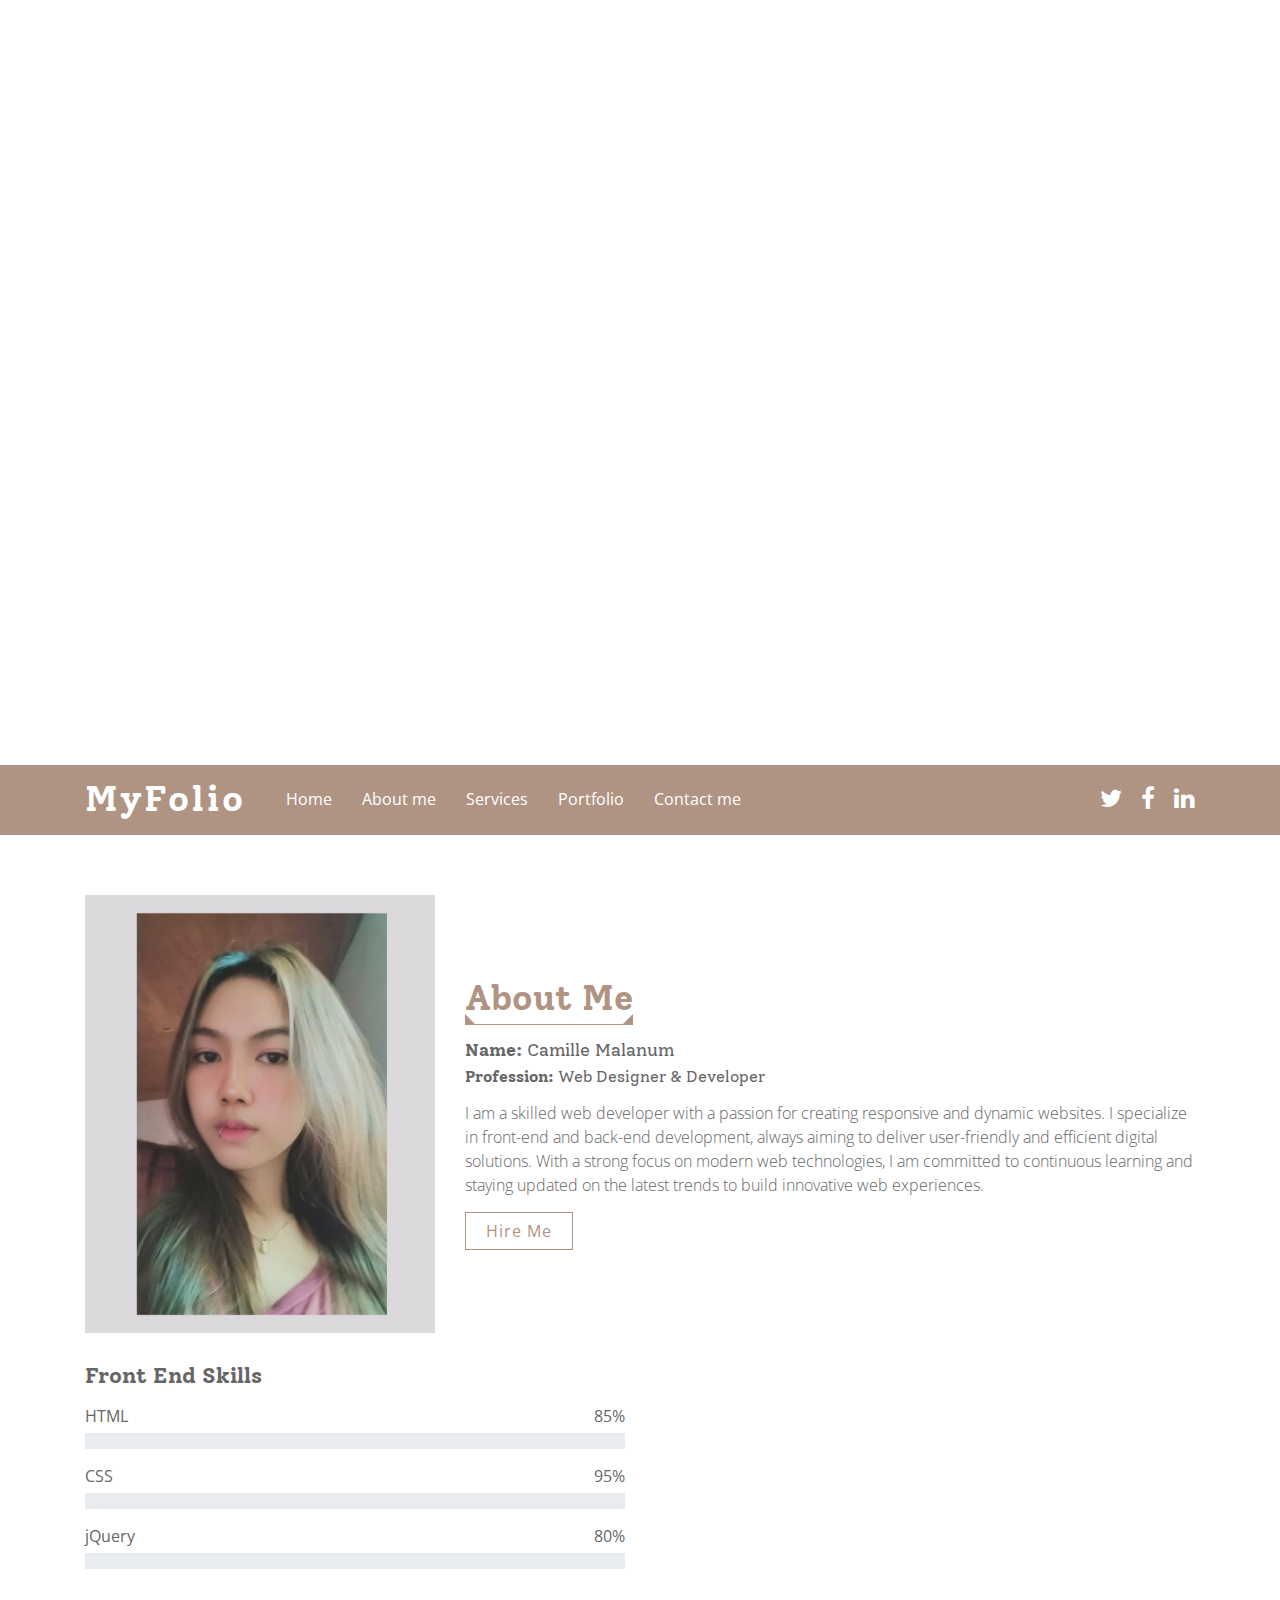
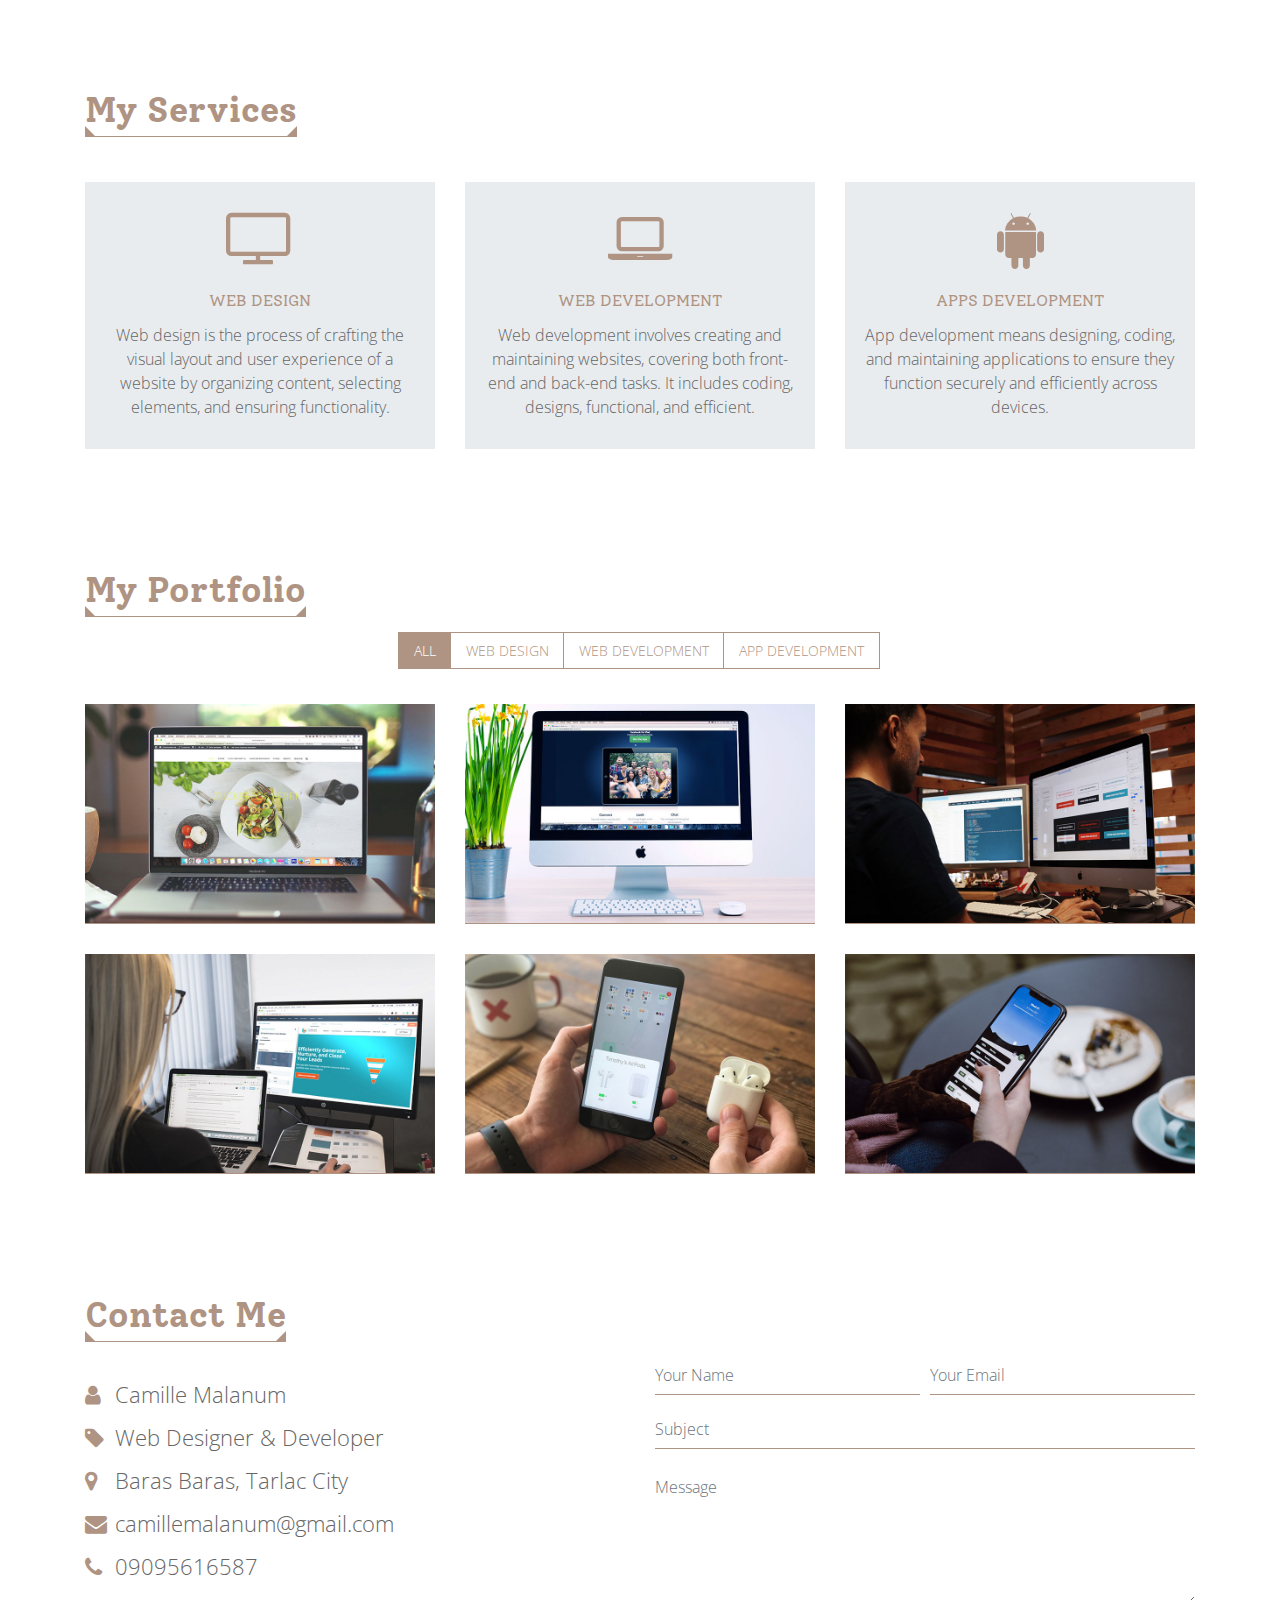
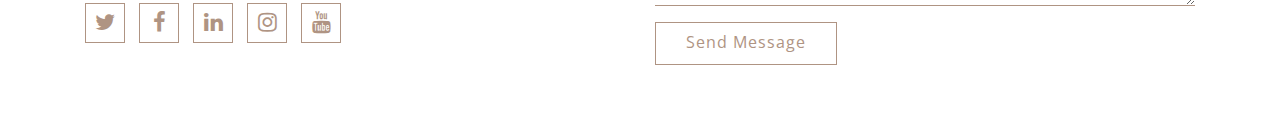
==== commit 882cc7cb: "image added" ====
--- a/Camille/index.html
+++ b/Camille/index.html
@@ -72,7 +72,7 @@
             <div class="container">
                 <div class="row align-items-center">
                     <div class="col-md-6 col-lg-4">
-                        <img class="img-fluid" src="" />
+                        <img class="img-fluid" src="img/home.jpg" />
                     </div>
 
                     <div class="col-md-6 col-lg-8">
